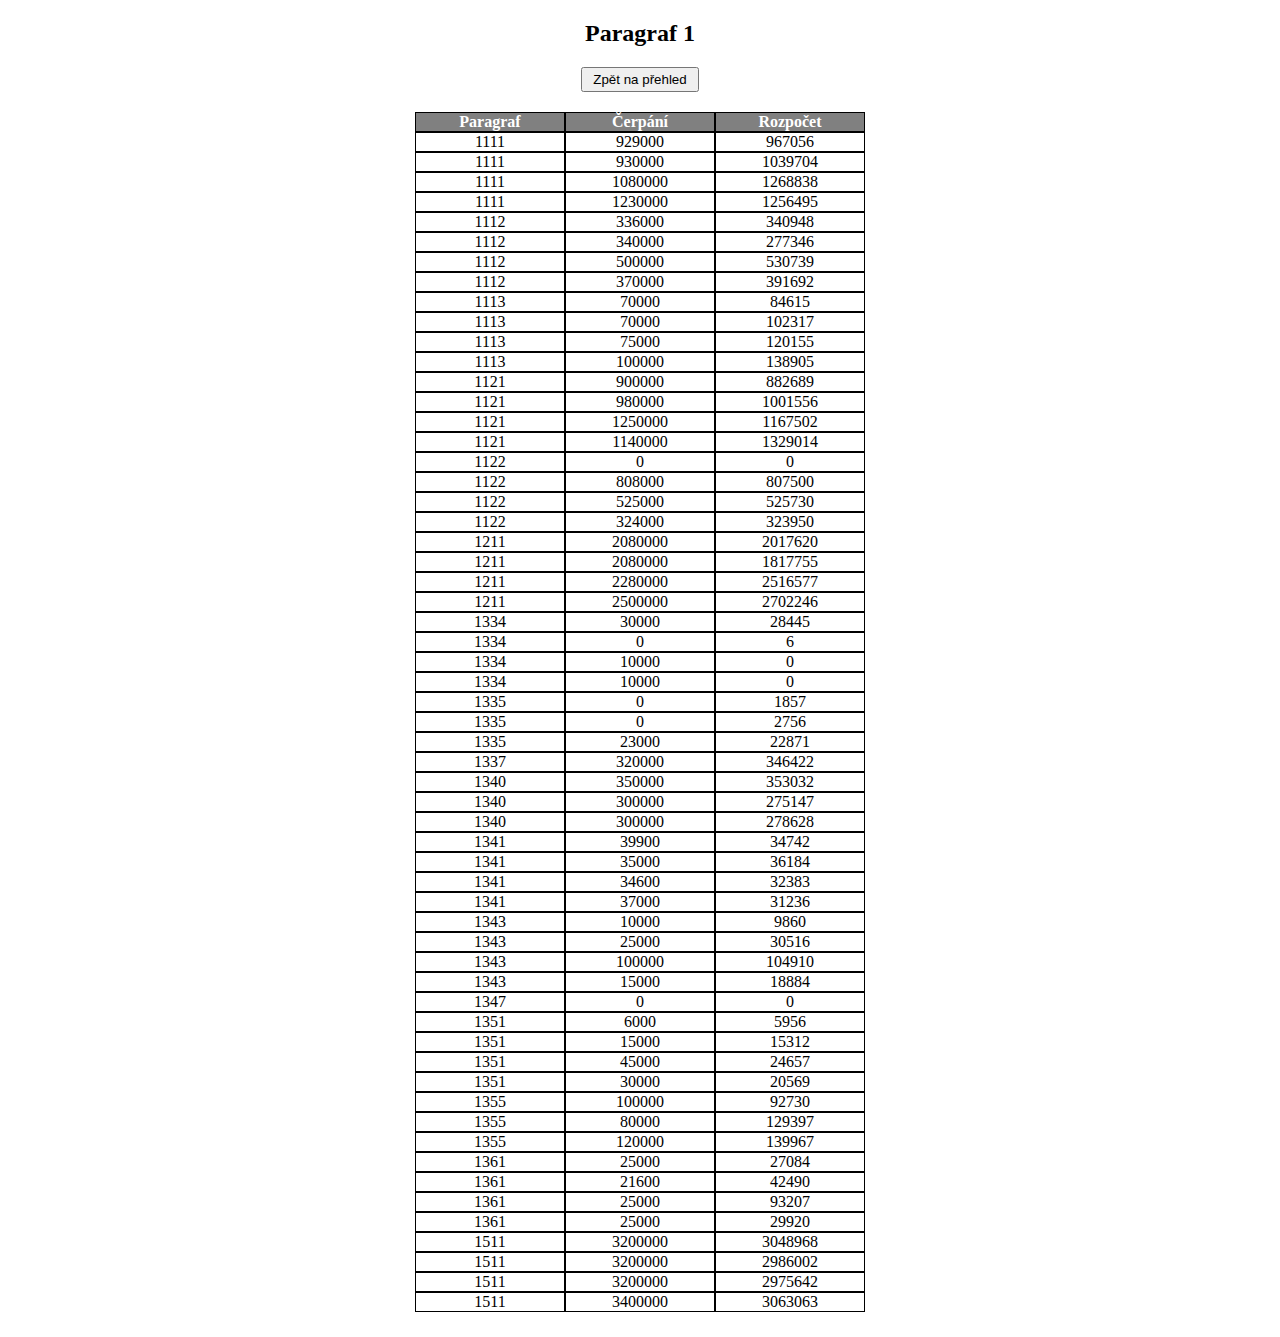
==== pages/1.html @ a91f382a "app budget complet" ====
<!DOCTYPE html>
<html lang="en">
  <head>
    <meta charset="UTF-8" />
    <meta http-equiv="X-UA-Compatible" content="IE=edge" />
    <meta name="viewport" content="width=device-width, initial-scale=1.0" />
    <title>Document</title>
    <link rel="stylesheet" href="../style.css" />
  </head>
  <body>
    <h2>Paragraf 1</h2>
    <a href="../index.html"><button>Zpět na přehled</button></a>
    <table id="table">
      <tr>
        <th>Paragraf</th>
        <th>Čerpání</th>
        <th>Rozpočet</th>
      </tr>
    </table>
    <script src="1.js"></script>
  </body>
</html>
---- style.css ----
* {
  padding: 0;
  margin: 0;
  box-sizing: border-box;
}

body {
  text-align: center;
  margin-bottom: 25px;
}

h1 {
  margin: 20px;
}

h2 {
  margin-top: 20px;
}

table {
  display: flex;
  justify-content: center;
  align-items: center;
  flex-direction: column;
  border-spacing: 0px;
}

.table4 {
  border: 1px solid black;
}

th {
  border: 1px solid black;
  background-color: gray;
  color: white;
  width: 150px;
}

td {
  border: 1px solid black;
  width: 150px;
}
/* Last row of index.html */
#totalSumOfParagraps {
  color: white;
  background-color: gray;
}

button {
  height: 25px;
  padding: 0 10px;
  margin: 20px 0;
}
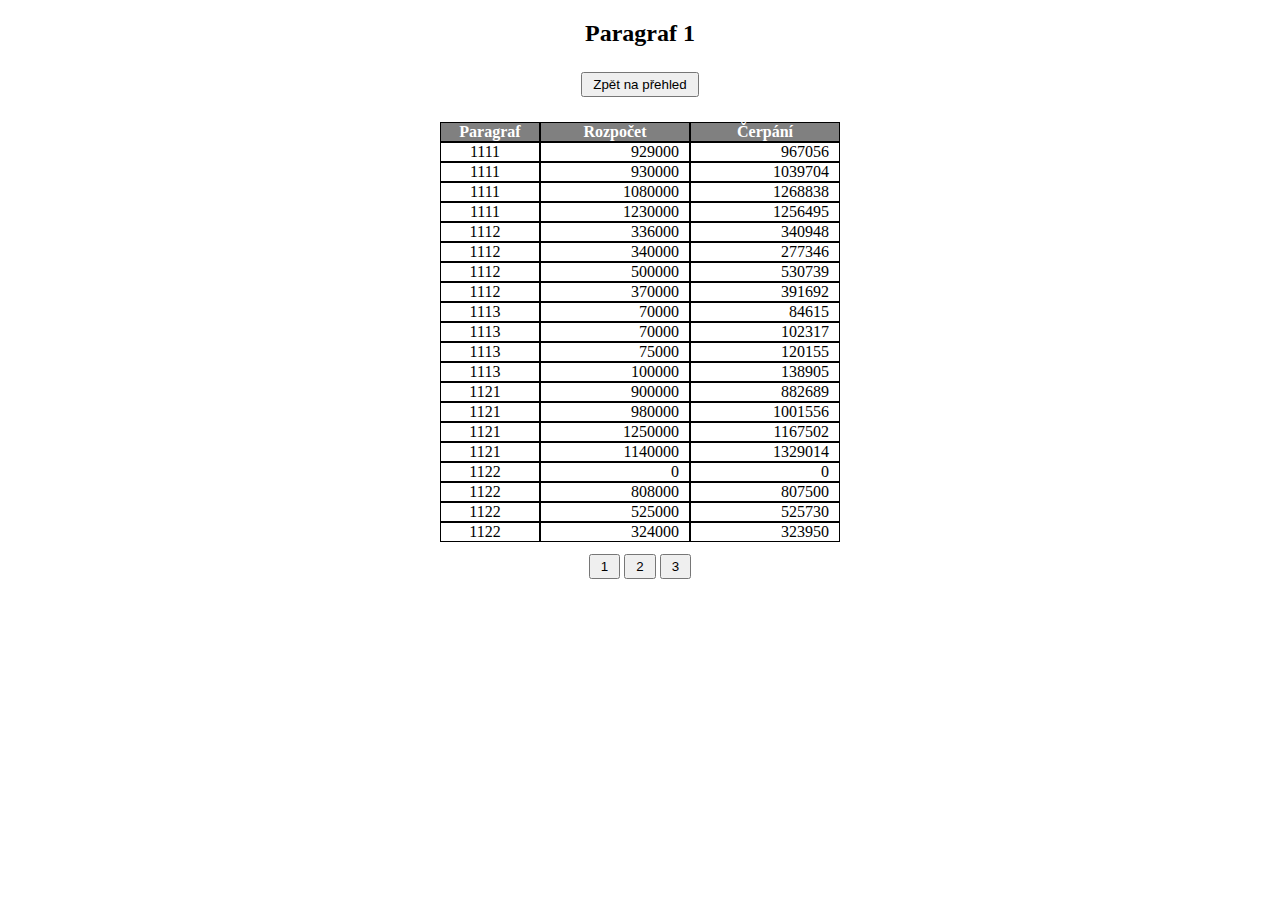
==== commit 5af9e018: "pagination function" ====
--- a/pages/1.html
+++ b/pages/1.html
@@ -13,10 +13,12 @@
     <table id="table">
       <tr>
         <th>Paragraf</th>
+        <th>Rozpočet</th>
         <th>Čerpání</th>
-        <th>Rozpočet</th>
       </tr>
+      <tbody id="tbody"></tbody>
     </table>
+    <div id="pagination"></div>
     <script src="1.js"></script>
   </body>
 </html>
--- a/style.css
+++ b/style.css
@@ -25,29 +25,54 @@
   border-spacing: 0px;
 }
 
-.table4 {
-  border: 1px solid black;
-}
-
 th {
   border: 1px solid black;
   background-color: gray;
+
   color: white;
+  font-weight: bold;
   width: 150px;
+}
+th:first-child {
+  width: 100px;
 }
 
 td {
   border: 1px solid black;
+  text-align: right;
+  padding-right: 10px;
   width: 150px;
+}
+td:first-child {
+  text-align: center;
+  width: 100px;
 }
 /* Last row of index.html */
 #totalSumOfParagraps {
   color: white;
   background-color: gray;
+  font-weight: bold;
 }
 
 button {
   height: 25px;
   padding: 0 10px;
-  margin: 20px 0;
+  margin: 25px;
 }
+
+#pagination button {
+  height: 25px;
+  padding: 0 10px;
+  margin: 2px;
+}
+
+#pagination {
+  margin: 10px auto;
+  text-align: center;
+
+  width: 400px;
+}
+
+#pagination button:active {
+  background-color: gray;
+}
